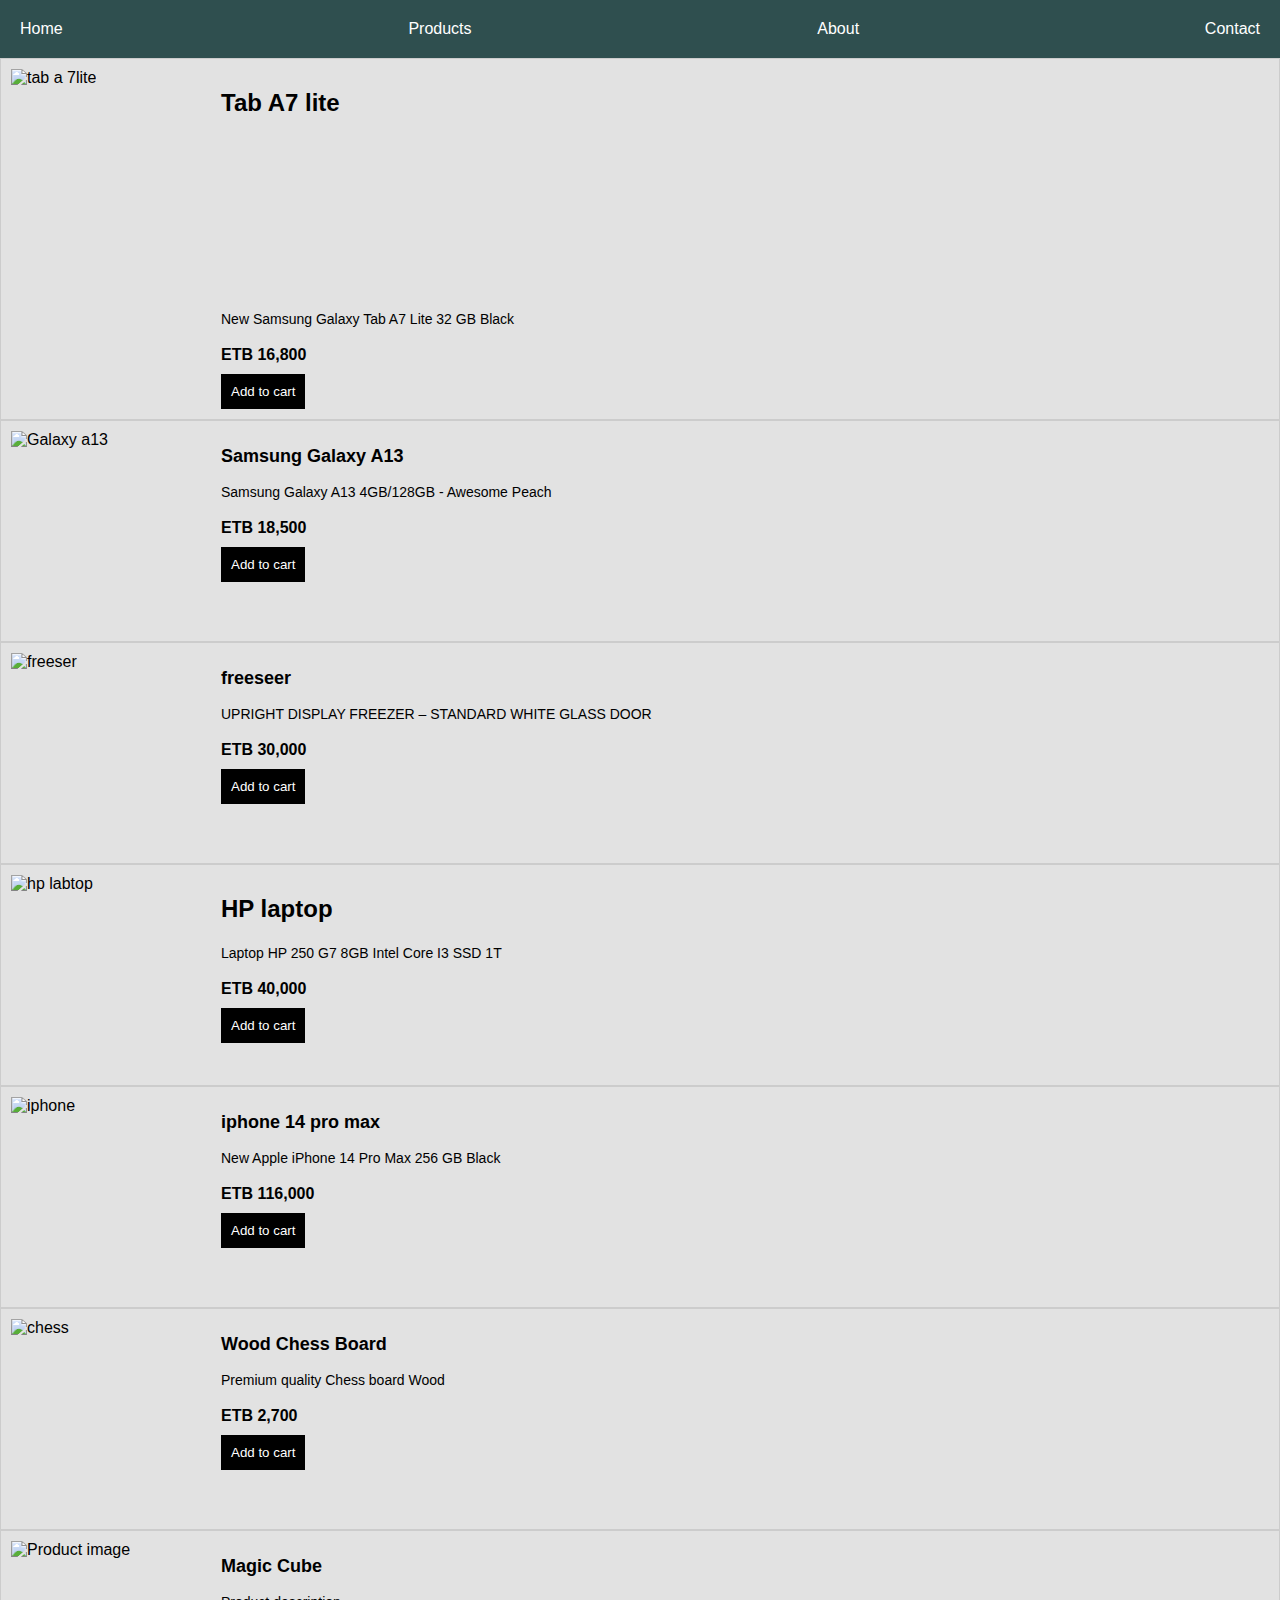
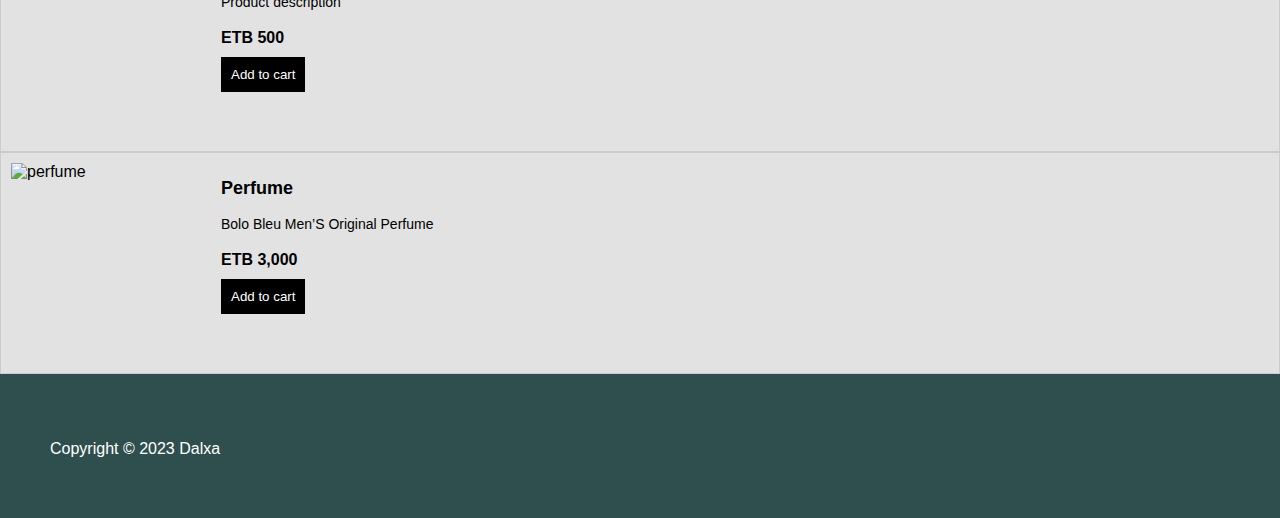
==== products.html @ 678677ce "Add files via upload" ====
<!DOCTYPE html>
<html lang="en">
<head>
  <meta charset="UTF-8">
  <meta http-equiv="X-UA-Compatible" content="IE=Edge">
  <meta name="viewport" content="width=device-width, initial-scale=1">

  <title>HTML</title>
  
  <!-- HTML -->
  

  <!-- Custom Styles -->
  <link rel="stylesheet" href="style.css">
</head>

<body>
    <header>
    <nav>
      <a href="index.html">Home</a>
      <a href="products.html">Products</a>
      <a href="about.html">About</a>
      <a href="contact.html">Contact</a>
    </nav>
  </header>
<div class="product-listing">
  <div class="product-image">
    <img src="/images /taba7lite.png" alt="tab a 7lite">
  </div>
  <div class="product-info">
    <h2 class="product-image">Tab A7 lite</h2>
    <p class="product-description"> New Samsung Galaxy Tab A7 Lite 32 GB Black</p>
    <p class="product-price">ETB 16,800</p>
    <button class="product-button">Add to cart</button>
  </div>
</div>
<div class="product-listing">
  <div class="product-image">
    <img src="/images /A13.jpeg" alt="Galaxy a13">
  </div>
  <div class="product-info">
    <h2 class="product-name">Samsung Galaxy A13</h2>
    <p class="product-description">Samsung Galaxy A13 4GB/128GB - Awesome Peach</p>
    <p class="product-price">ETB 18,500</p>
    <button class="product-button">Add to cart</button>
  </div>
</div>
<div class="product-listing">
  <div class="product-image">
    <img src="/images /freeser.png" alt="freeser">
  </div>
  <div class="product-info">
    <h2 class="product-name">freeseer</h2>
    <p class="product-description">UPRIGHT DISPLAY FREEZER – STANDARD WHITE GLASS DOOR</p>
    <p class="product-price">ETB 30,000</p>
    <button class="product-button">Add to cart</button>
  </div>
</div>
<div class="product-listing">
  <div class="product-image">
    <img src="/images /labtop.png" alt="hp labtop">
  </div>
  <div class="product-info">
    <h2 class="product-namr"> HP laptop </h2>
    <p class="product-description">Laptop HP 250 G7 8GB Intel Core I3 SSD 1T</p>
    <p class="product-price">ETB 40,000</p>
    <button class="product-button">Add to cart</button>
  </div>
</div>
<div class="product-listing">
  <div class="product-image">
    <img src="/images /iphone.png" alt="iphone">
  </div>
  <div class="product-info">
    <h2 class="product-name">iphone 14 pro max</h2>
    <p class="product-description">New Apple iPhone 14 Pro Max 256 GB Black</p>
    <p class="product-price"> ETB 116,000
    </p>
    <button class="product-button">Add to cart</button>
  </div>
</div>
<div class="product-listing">
  <div class="product-image">
    <img src="/images /chess.png" alt="chess">
  </div>
  <div class="product-info">
    <h2 class="product-name">Wood Chess Board
</h2>
    <p class="product-description">Premium quality Chess board
Wood
</p>
    <p class="product-price">ETB 2,700</p>
    <button class="product-button">Add to cart</button>
  </div>
</div>
<div class="product-listing">
  <div class="product-image">
    <img src="/images /cube.png" alt="Product image">
  </div>
  <div class="product-info">
    <h2 class="product-name">Magic Cube</h2>
    <p class="product-description">Product description</p>
    <p class="product-price">ETB 500</p>
    <button class="product-button">Add to cart</button>
  </div>
</div>
<div class="product-listing">
  <div class="product-image">
    <img src="/images /perfume.png" alt="perfume">
  </div>
  <div class="product-info">
    <h2 class="product-name">Perfume</h2>
    <p class="product-description">Bolo Bleu Men’S Original Perfume</p>
    <p class="product-price">ETB 3,000</p>
    <button class="product-button">Add to cart</button>
  </div>
</div>
  <footer class="footerp">
    <p>Copyright &copy; 2023 Dalxa</p>
  </footer>

  <script src="main.js"></script>
</body>
</html>
---- style.css ----
body {
  font-family: sans-serif;
  margin: 0;
  padding: 0;
}

header {
  background-color: darkslategray;
  color: #fff;
  padding: 20px;
  position: sticky;
  top: 0;
 }

nav {
  display: flex;
  justify-content: space-between;
 }
 
nav a {
  color: #fff;
  text-decoration: none;
  }
  

main {
  padding: 20px;
}

h1 {
  font-size: 2em;
}

p {
  margin-bottom: 10px;
}

.footer1 {
  background-color: darkslategray;
  padding: 20px;
  margin-top:92%;
}
.footerp {
  background-color: darkslategray;
  padding: 50px;
  }
  footer p{ color: white ;
    
  }
.product-listing {
  display: flex;
  flex-direction: row;
  margin: 0 auto;
  width: auto;
  padding: 10px;
  border: 1px solid #ccc;
}
.product-image img {
  max-width: 100%;
  height: auto;
}

.product-listing{
  background-color: #E2E2E2;
}
.product-image {
  width: 200px;
  height: 200px;
}

.product-info {
  padding-left: 10px;
}

.product-name {
  font-size: 18px;
  font-weight: bold;
}

.product-description {
  font-size: 14px;
  line-height: 1.5;
}

.product-price {
  font-size: 16px;
  font-weight: bold;
}

.product-button {
  background-color: #000;
  color: #fff;
  padding: 10px;
  border: none;
  cursor: pointer;
}

.product-listing:hover {
  border: 1px solid #000;
}

/* contus us */

body {
  font-family: sans-serif;
  background-color: #f5f5f5;
}

.contact-section {
  background-color: #fff;
  padding: 20px;
  border-radius: 10px;
}

h1 {
  text-align: center;
  font-size: 24px;
  margin-bottom: 20px;
}

p {
  margin-bottom: 10px;
}

form {
  margin-top: 20px;
}

.input-field {
  width: 100%;
  padding: 10px;
  border: 1px solid #ccc;
  margin-bottom: 10px;
}

button {
  background-color: #000;
  color: #fff;
  padding: 10px;
  border: none;
  cursor: pointer;
}

.input-field:focus {
  border-color: #000;
}

.contact-section h1,
.contact-section p {
  color: #333;
}

/* header*/
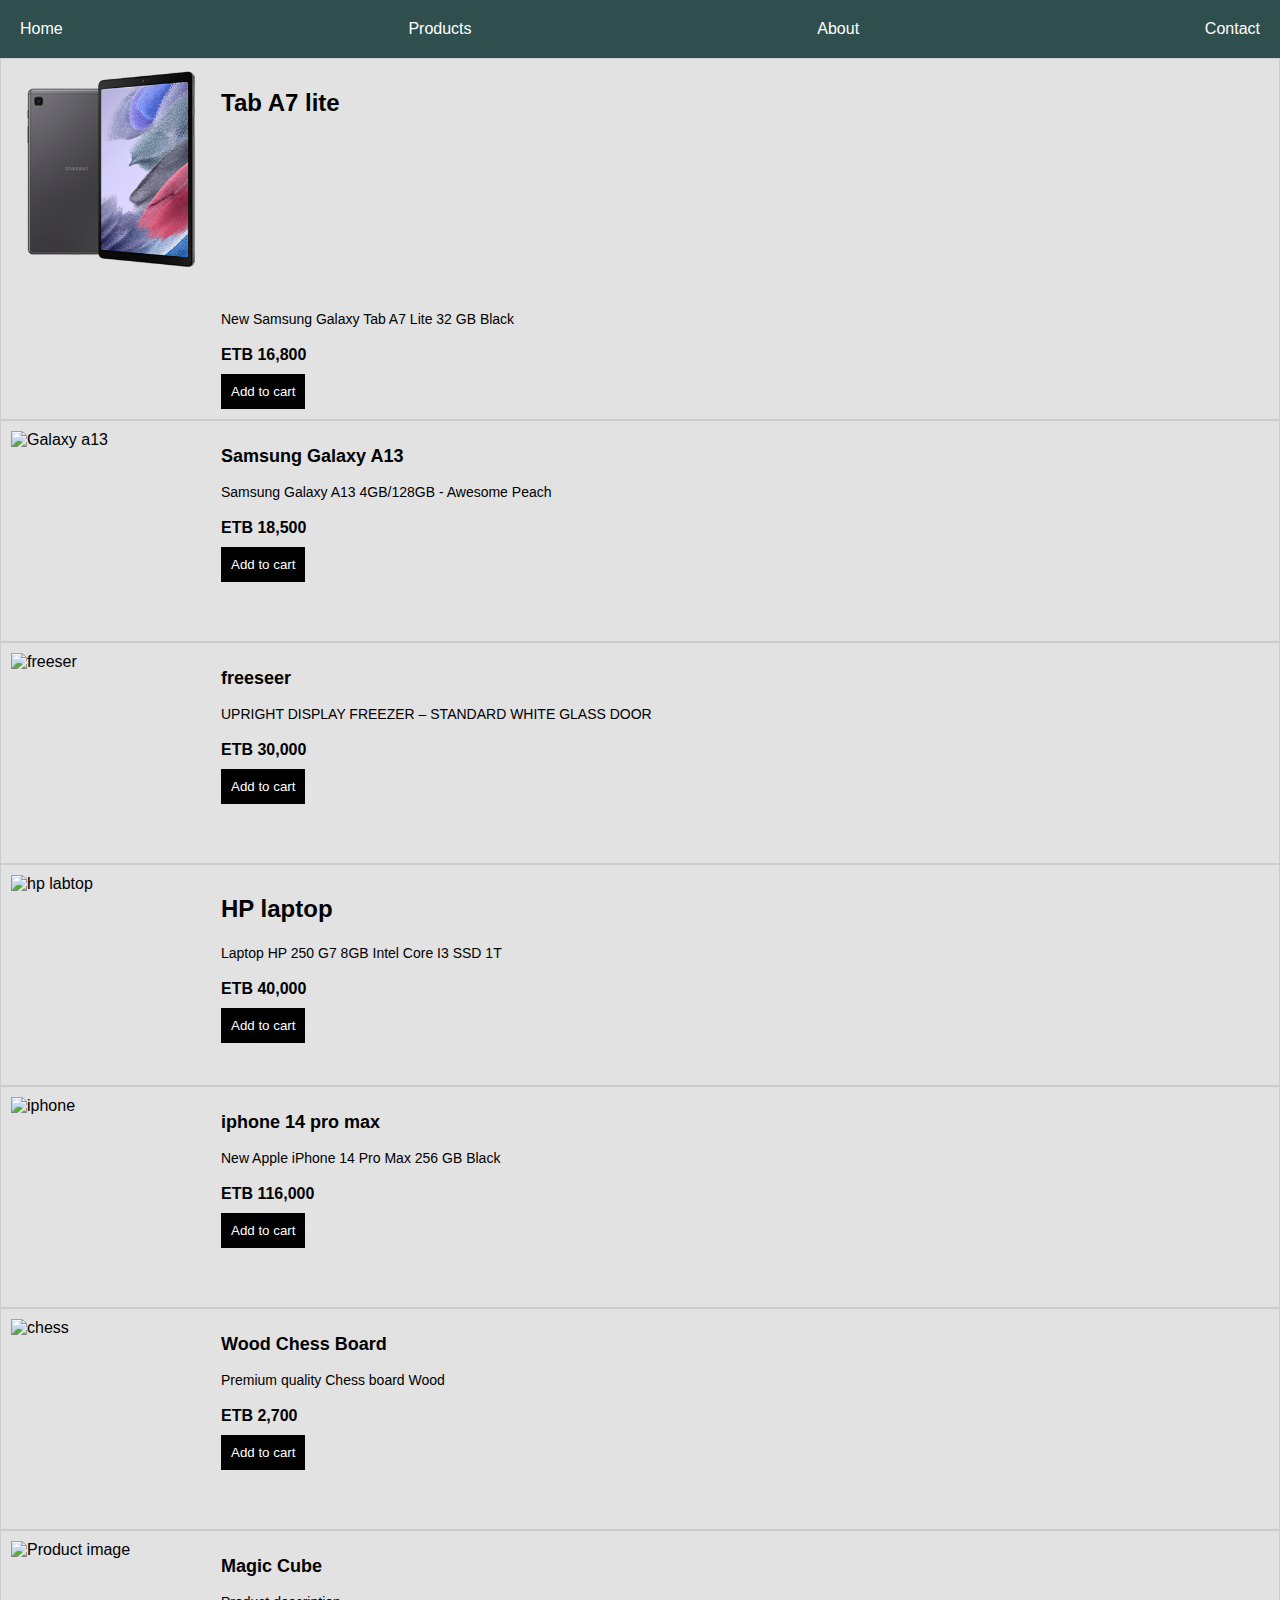
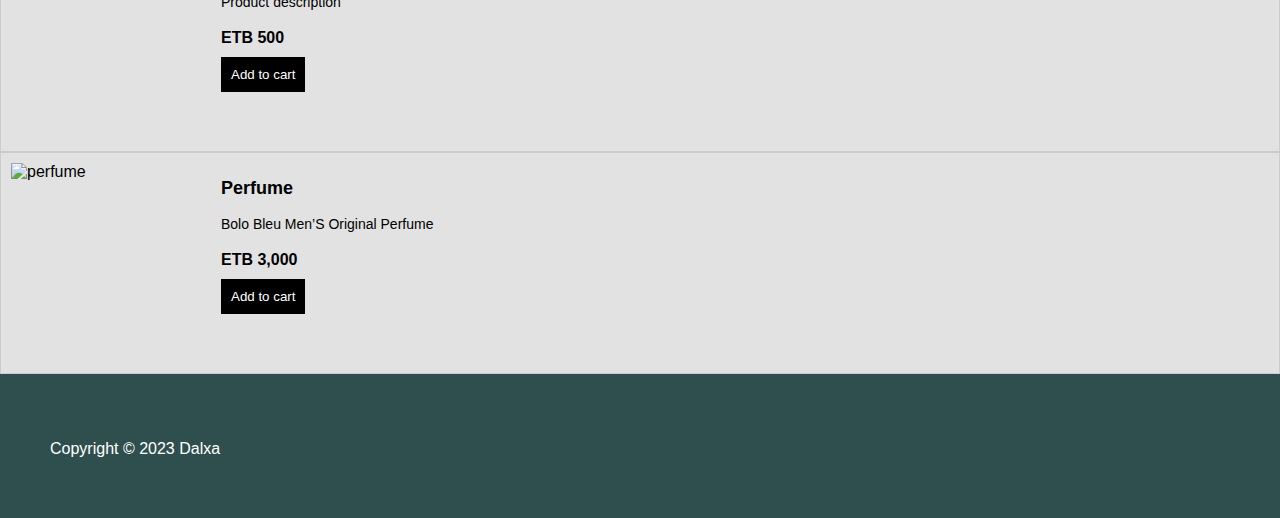
==== commit a40a3b15: "Update products.html" ====
--- a/products.html
+++ b/products.html
@@ -25,7 +25,7 @@
   </header>
 <div class="product-listing">
   <div class="product-image">
-    <img src="/images /taba7lite.png" alt="tab a 7lite">
+    <img src="taba7lite.png" alt="tab a 7lite">
   </div>
   <div class="product-info">
     <h2 class="product-image">Tab A7 lite</h2>
@@ -121,4 +121,4 @@
 
   <script src="main.js"></script>
 </body>
-</html>+</html>
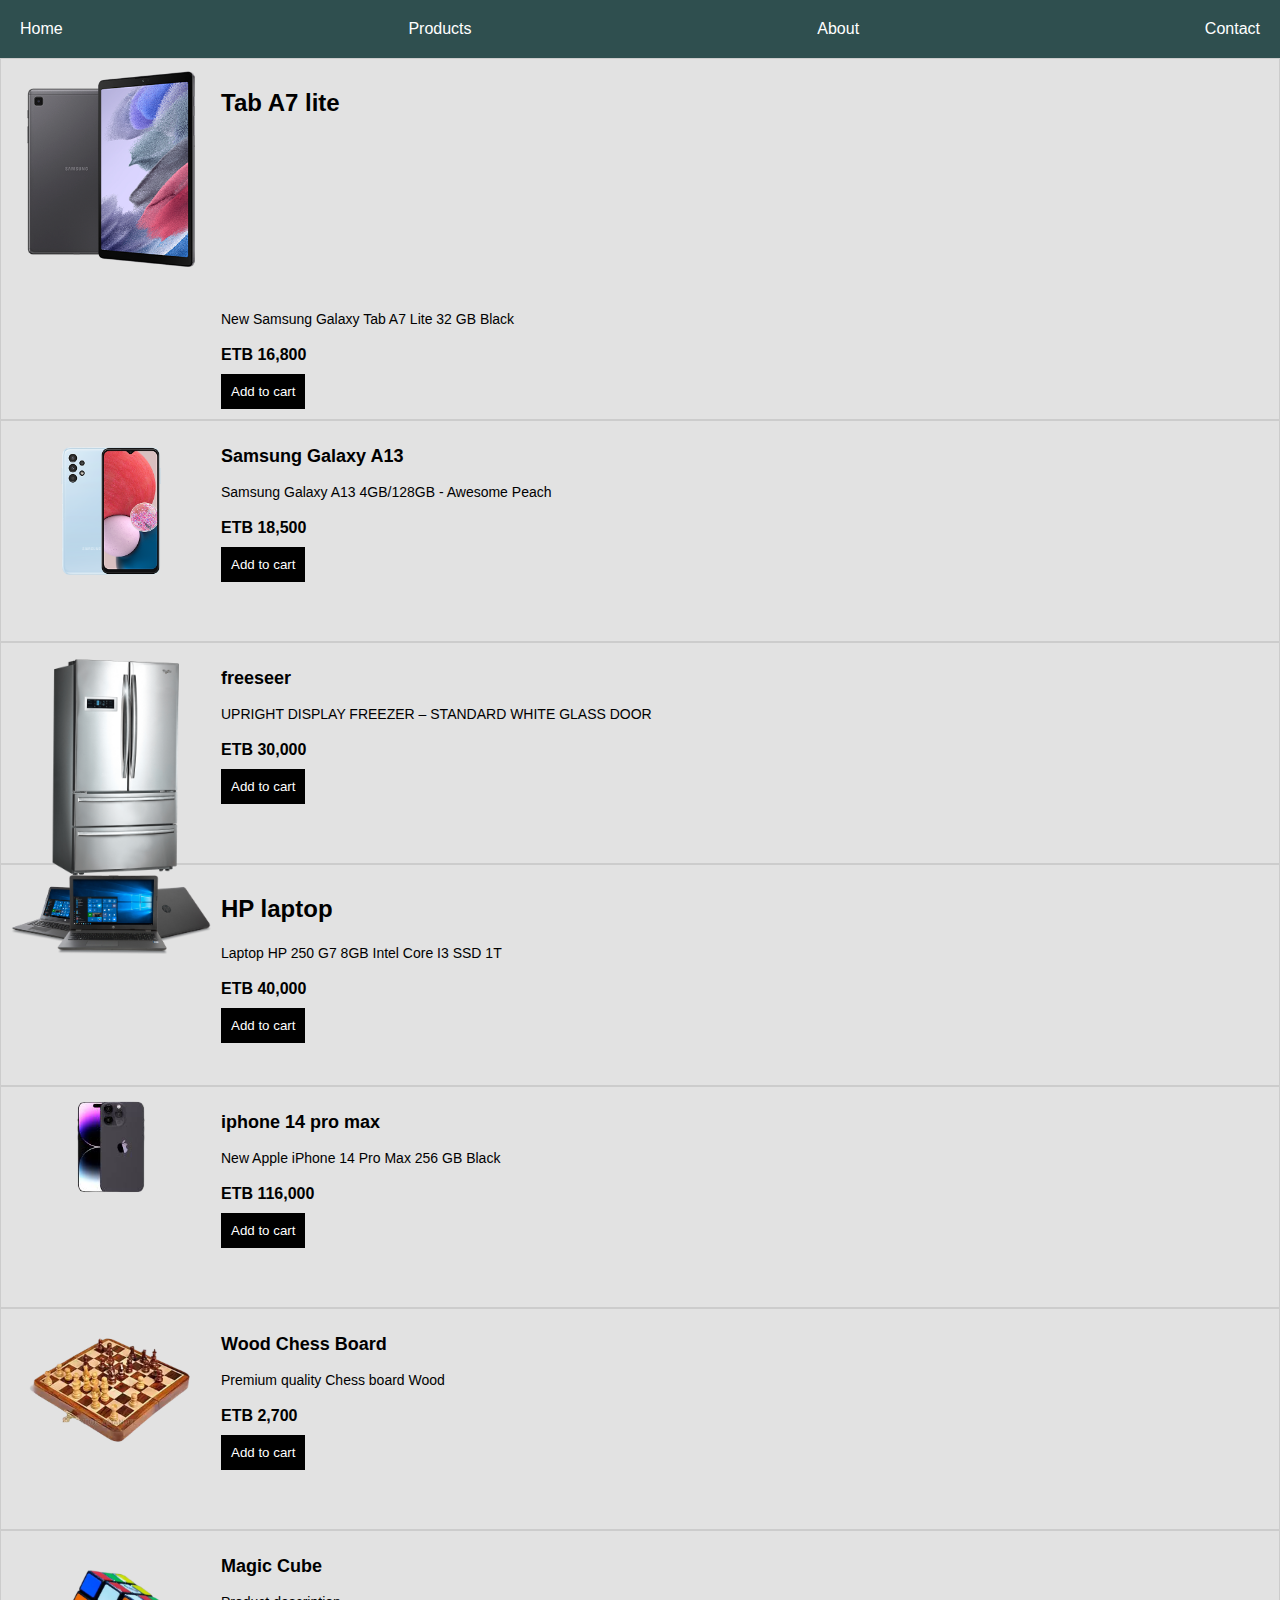
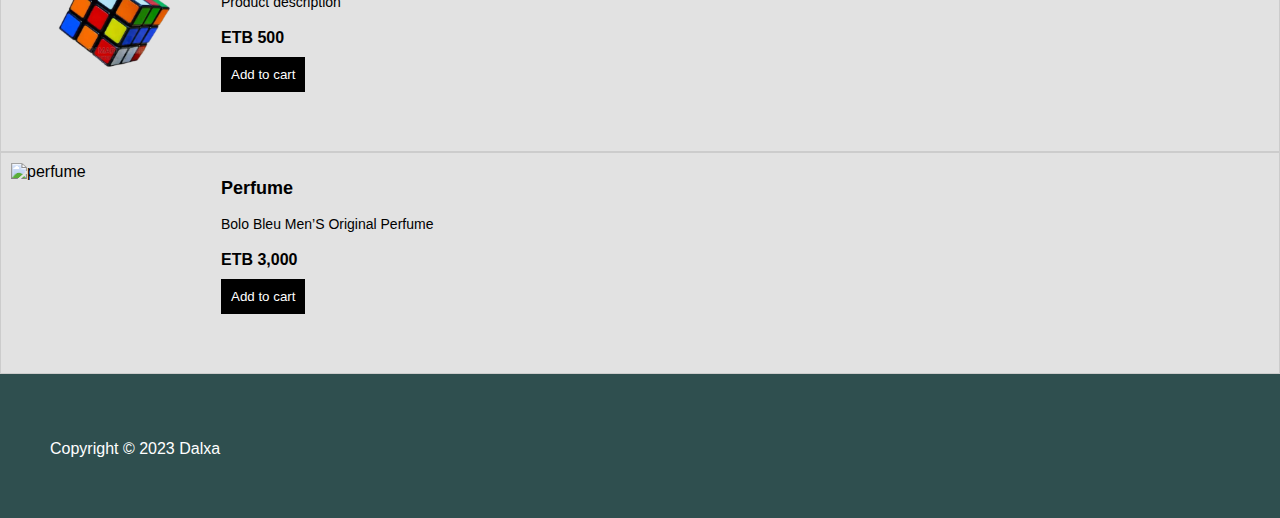
==== commit e8a32ad7: "Update products.html" ====
--- a/products.html
+++ b/products.html
@@ -25,7 +25,7 @@
   </header>
 <div class="product-listing">
   <div class="product-image">
-    <img src="taba7lite.png" alt="tab a 7lite">
+    <img src="/taba7lite.png" alt="tab a 7lite">
   </div>
   <div class="product-info">
     <h2 class="product-image">Tab A7 lite</h2>
@@ -36,7 +36,7 @@
 </div>
 <div class="product-listing">
   <div class="product-image">
-    <img src="/images /A13.jpeg" alt="Galaxy a13">
+    <img src="/A13.jpeg" alt="Galaxy a13">
   </div>
   <div class="product-info">
     <h2 class="product-name">Samsung Galaxy A13</h2>
@@ -47,7 +47,7 @@
 </div>
 <div class="product-listing">
   <div class="product-image">
-    <img src="/images /freeser.png" alt="freeser">
+    <img src="/freeser.png" alt="freeser">
   </div>
   <div class="product-info">
     <h2 class="product-name">freeseer</h2>
@@ -58,7 +58,7 @@
 </div>
 <div class="product-listing">
   <div class="product-image">
-    <img src="/images /labtop.png" alt="hp labtop">
+    <img src="/labtop.png" alt="hp labtop">
   </div>
   <div class="product-info">
     <h2 class="product-namr"> HP laptop </h2>
@@ -69,7 +69,7 @@
 </div>
 <div class="product-listing">
   <div class="product-image">
-    <img src="/images /iphone.png" alt="iphone">
+    <img src="/iphone.png" alt="iphone">
   </div>
   <div class="product-info">
     <h2 class="product-name">iphone 14 pro max</h2>
@@ -81,7 +81,7 @@
 </div>
 <div class="product-listing">
   <div class="product-image">
-    <img src="/images /chess.png" alt="chess">
+    <img src="/chess.png" alt="chess">
   </div>
   <div class="product-info">
     <h2 class="product-name">Wood Chess Board
@@ -95,7 +95,7 @@
 </div>
 <div class="product-listing">
   <div class="product-image">
-    <img src="/images /cube.png" alt="Product image">
+    <img src="/cube.png" alt="Product image">
   </div>
   <div class="product-info">
     <h2 class="product-name">Magic Cube</h2>
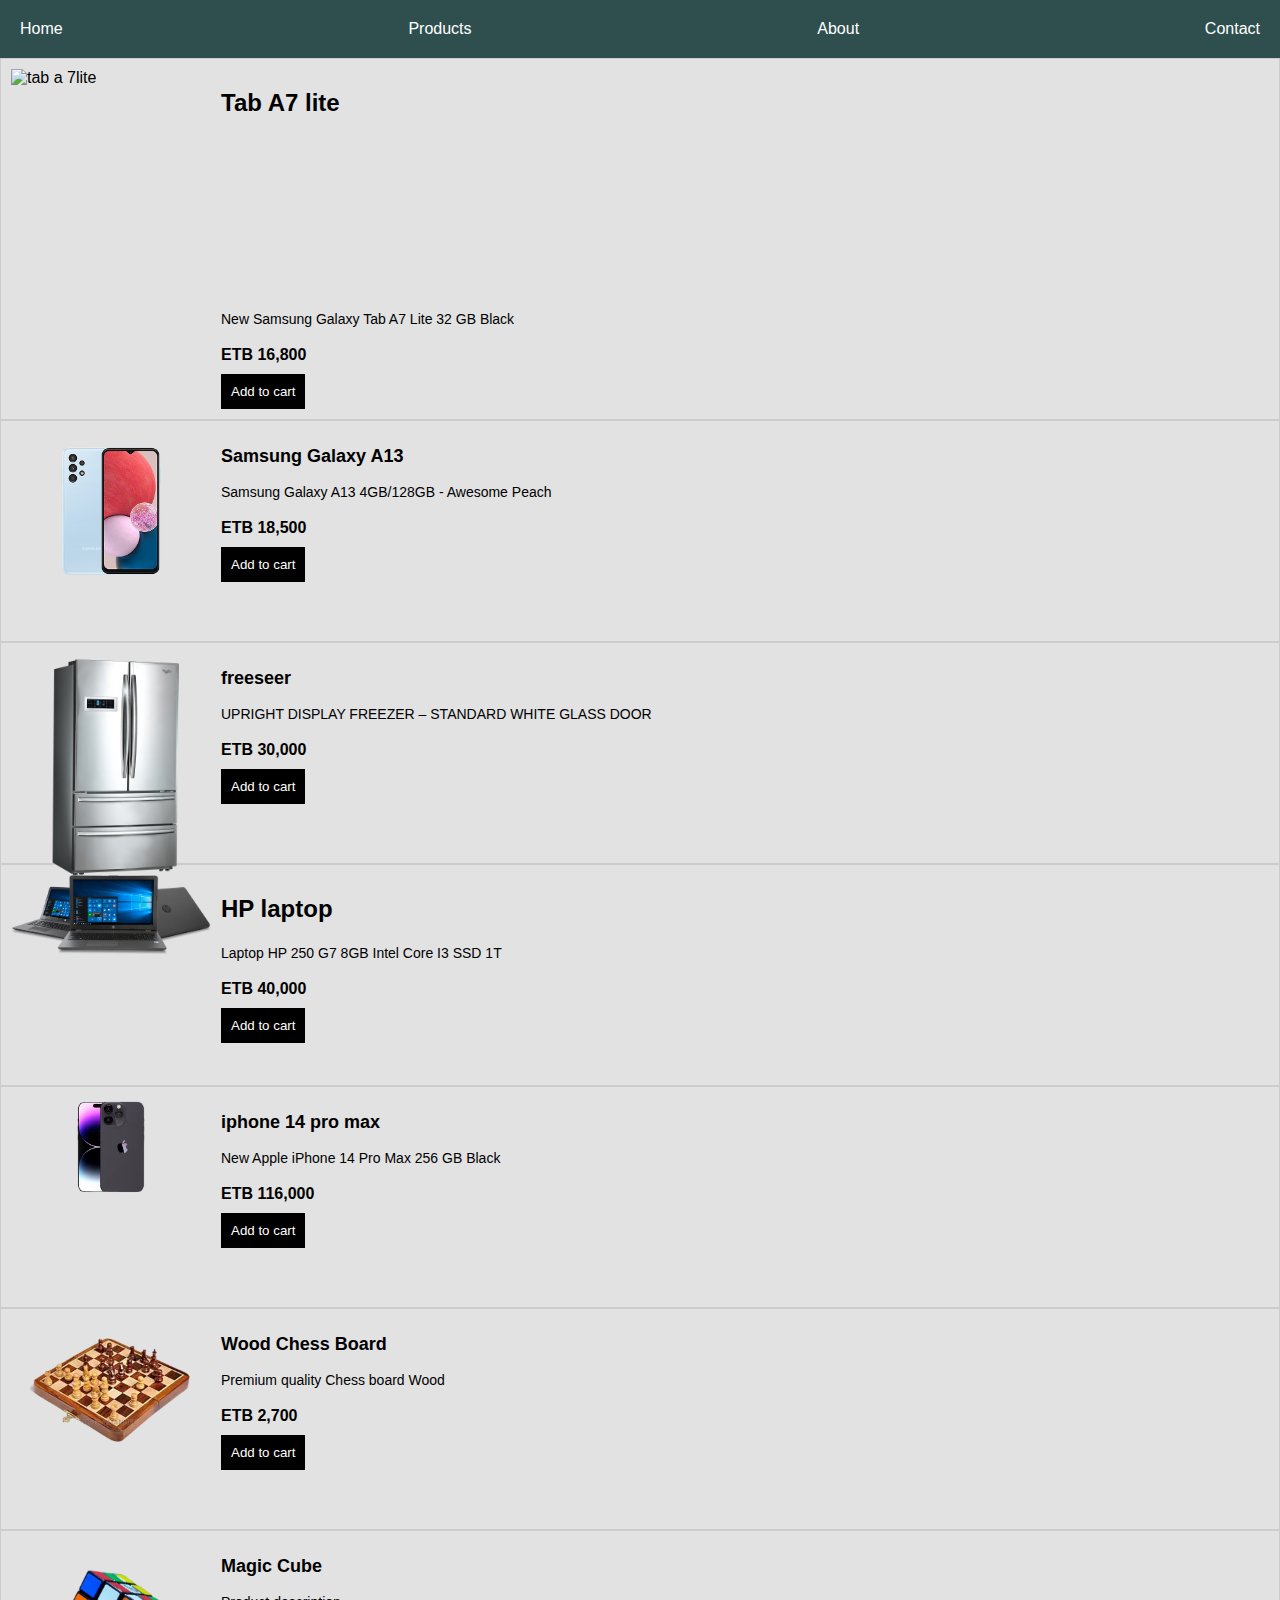
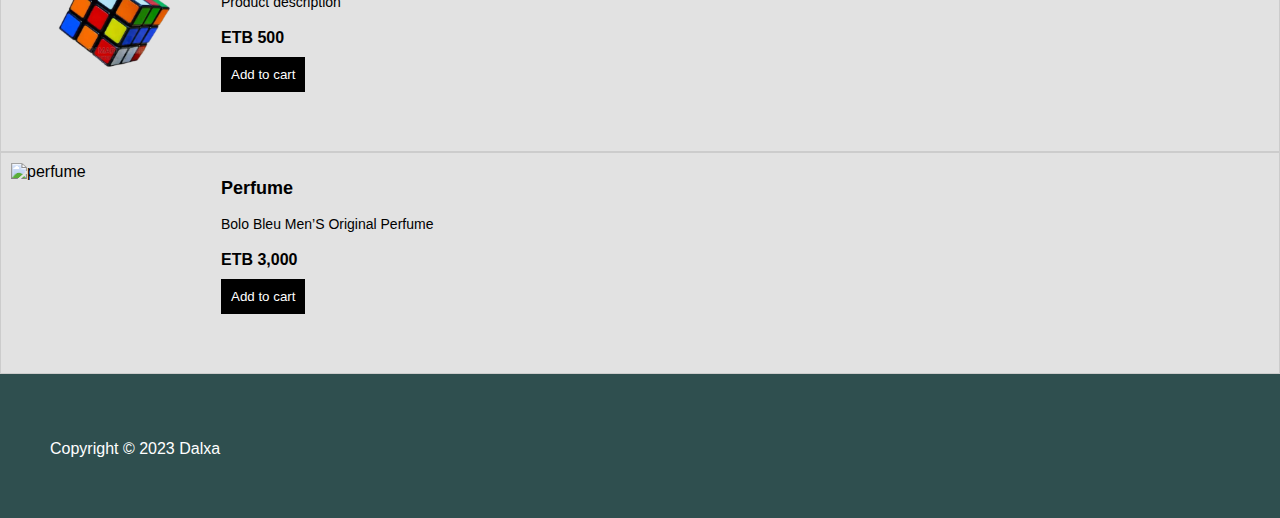
==== commit 23f920c6: "Update products.html" ====
--- a/products.html
+++ b/products.html
@@ -25,7 +25,7 @@
   </header>
 <div class="product-listing">
   <div class="product-image">
-    <img src="/taba7lite.png" alt="tab a 7lite">
+    <img src="Dalxe84/Test.github.io/taba7lite.png" alt="tab a 7lite">
   </div>
   <div class="product-info">
     <h2 class="product-image">Tab A7 lite</h2>
@@ -36,7 +36,7 @@
 </div>
 <div class="product-listing">
   <div class="product-image">
-    <img src="/A13.jpeg" alt="Galaxy a13">
+    <img src=" /A13.jpeg" alt="Galaxy a13">
   </div>
   <div class="product-info">
     <h2 class="product-name">Samsung Galaxy A13</h2>
@@ -47,7 +47,7 @@
 </div>
 <div class="product-listing">
   <div class="product-image">
-    <img src="/freeser.png" alt="freeser">
+    <img src=" /freeser.png" alt="freeser">
   </div>
   <div class="product-info">
     <h2 class="product-name">freeseer</h2>
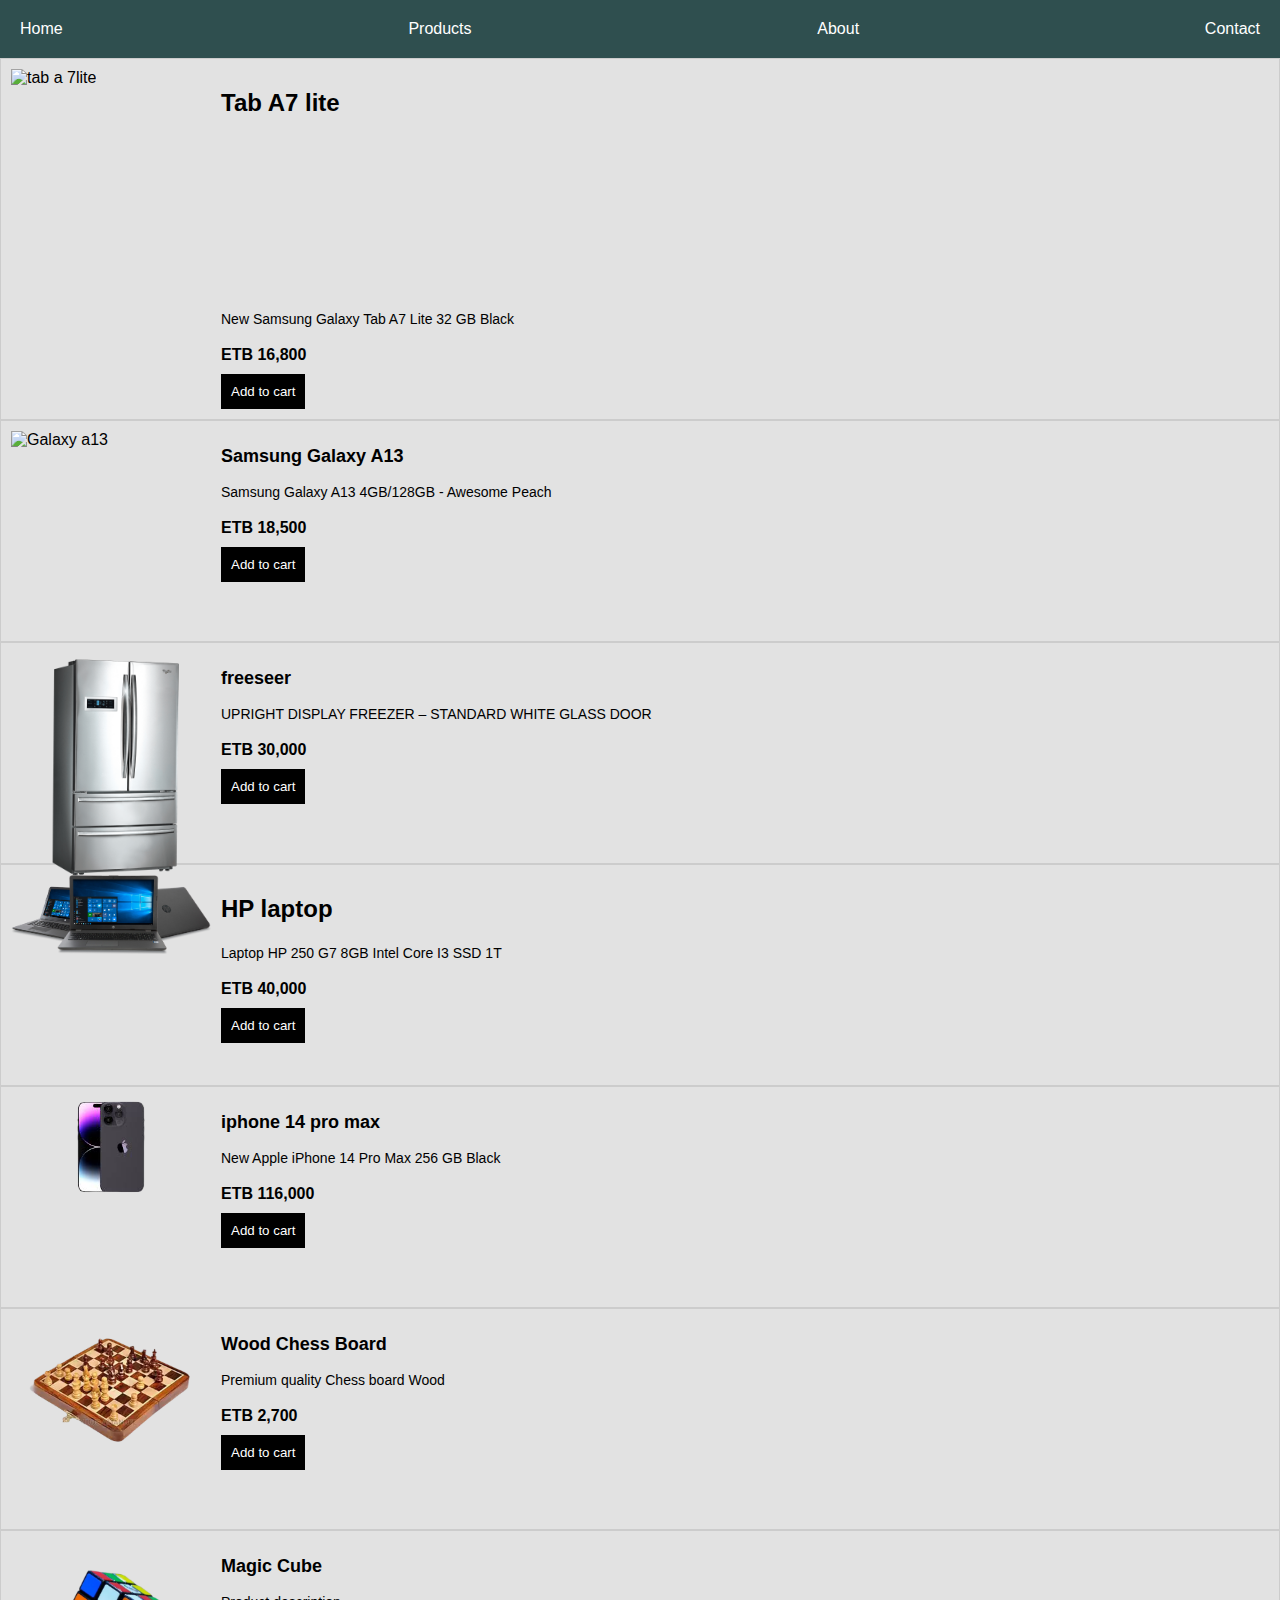
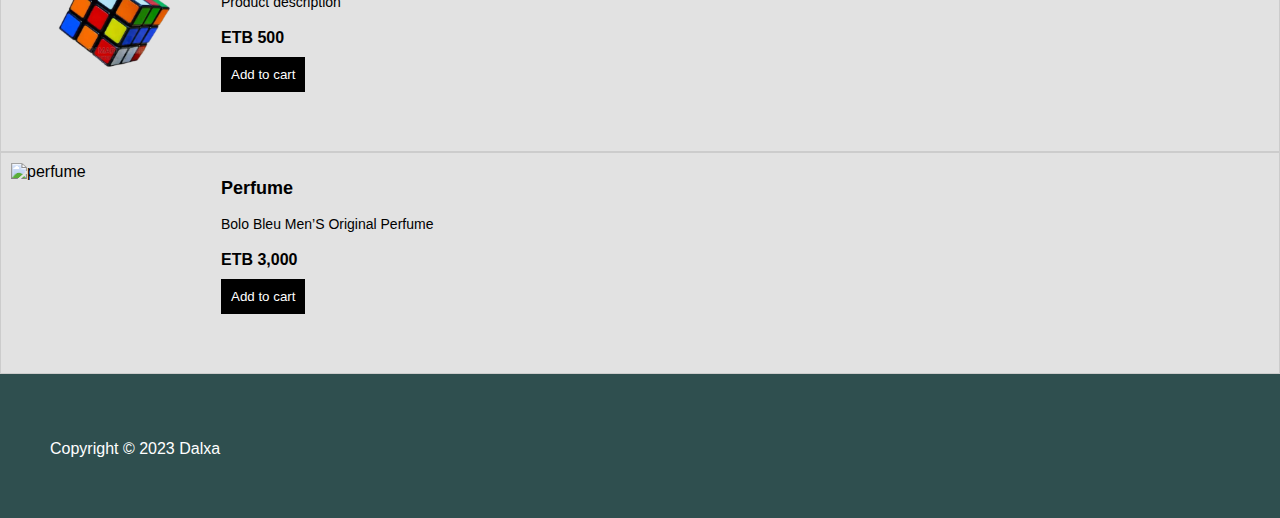
==== commit d65501c7: "Update products.html" ====
--- a/products.html
+++ b/products.html
@@ -36,7 +36,9 @@
 </div>
 <div class="product-listing">
   <div class="product-image">
-    <img src=" /A13.jpeg" alt="Galaxy a13">
+    <img src="Test.github.io
+/A13.jpeg
+" alt="Galaxy a13">
   </div>
   <div class="product-info">
     <h2 class="product-name">Samsung Galaxy A13</h2>
